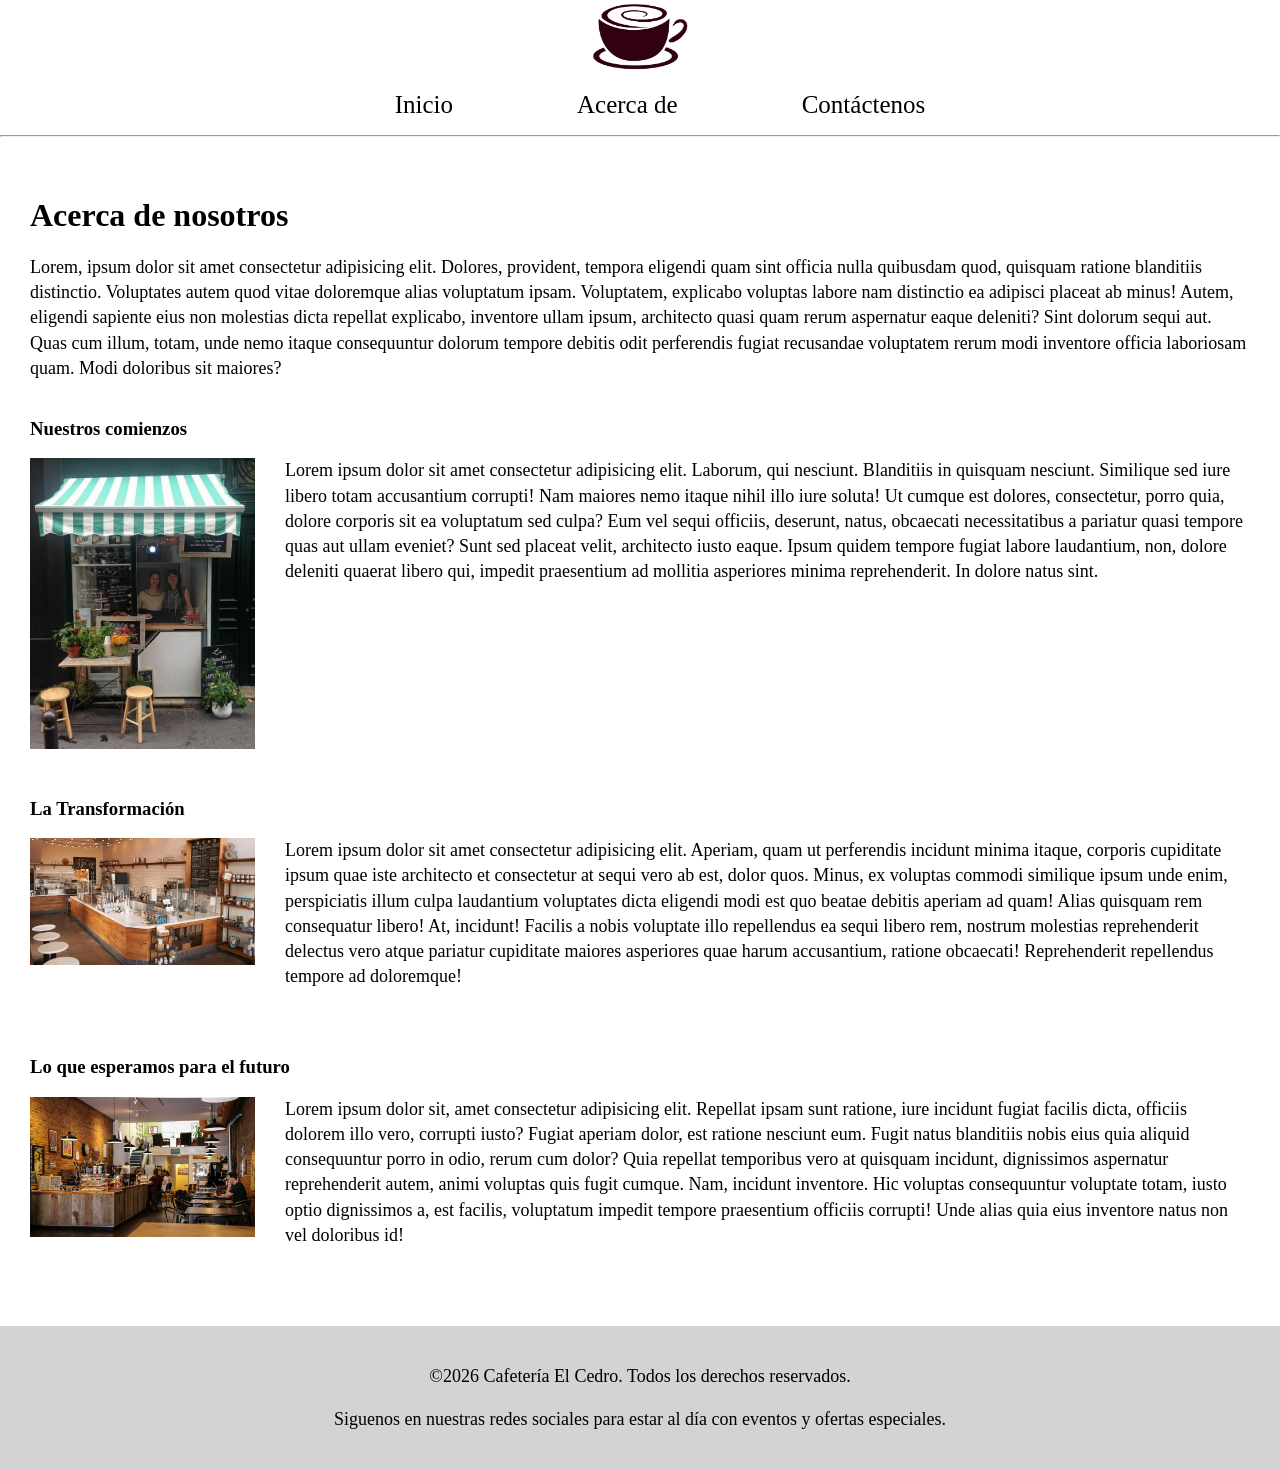
==== about.html @ 2e279d4e "Practica 1" ====
<!DOCTYPE html>
<html lang="en">
<head>
    <meta charset="UTF-8">
    <meta name="viewport" content="width=device-width, initial-scale=1.0">
    <title>Cafetería El Cedro</title>
    <link rel="stylesheet" href="css/style.css">
</head>
<body>
    <header>
        <img src="img/logo_cafe.jpg" alt="Logo cafe" class = "logo">
        <nav>
            <ul>
                <li><a href="index.html">Inicio</a></li>
                <li><a href="about.html">Acerca de</a></li>
                <li><a href="contact.html">Contáctenos</a></li>
            </ul>
        </nav>
        <hr>
    </header>

    <main class="menus">
        <h1>Acerca de nosotros</h1>
        <p>Lorem, ipsum dolor sit amet consectetur adipisicing elit. Dolores, provident, tempora eligendi quam sint officia nulla quibusdam quod, quisquam ratione blanditiis distinctio. Voluptates autem quod vitae doloremque alias voluptatum ipsam.
        Voluptatem, explicabo voluptas labore nam distinctio ea adipisci placeat ab minus! Autem, eligendi sapiente eius non molestias dicta repellat explicabo, inventore ullam ipsum, architecto quasi quam rerum aspernatur eaque deleniti?
        Sint dolorum sequi aut. Quas cum illum, totam, unde nemo itaque consequuntur dolorum tempore debitis odit perferendis fugiat recusandae voluptatem rerum modi inventore officia laboriosam quam. Modi doloribus sit maiores?</p>

        <div class="infoMenu">
                <h3>Nuestros comienzos</h3>
                <img src="img/cafeteria.jpg" alt="cafeteria">
                <p>Lorem ipsum dolor sit amet consectetur adipisicing elit. Laborum, qui nesciunt. Blanditiis in quisquam nesciunt. Similique sed iure libero totam accusantium corrupti! Nam maiores nemo itaque nihil illo iure soluta!
                Ut cumque est dolores, consectetur, porro quia, dolore corporis sit ea voluptatum sed culpa? Eum vel sequi officiis, deserunt, natus, obcaecati necessitatibus a pariatur quasi tempore quas aut ullam eveniet?
                Sunt sed placeat velit, architecto iusto eaque. Ipsum quidem tempore fugiat labore laudantium, non, dolore deleniti quaerat libero qui, impedit praesentium ad mollitia asperiores minima reprehenderit. In dolore natus sint.</p>
            </div>

            <div class="infoMenu">
                <h3>La Transformación</h3>
                <img src="img/cafeteria2.avif" alt="tranformacion">
                <p>Lorem ipsum dolor sit amet consectetur adipisicing elit. Aperiam, quam ut perferendis incidunt minima itaque, corporis cupiditate ipsum quae iste architecto et consectetur at sequi vero ab est, dolor quos.
                Minus, ex voluptas commodi similique ipsum unde enim, perspiciatis illum culpa laudantium voluptates dicta eligendi modi est quo beatae debitis aperiam ad quam! Alias quisquam rem consequatur libero! At, incidunt!
                Facilis a nobis voluptate illo repellendus ea sequi libero rem, nostrum molestias reprehenderit delectus vero atque pariatur cupiditate maiores asperiores quae harum accusantium, ratione obcaecati! Reprehenderit repellendus tempore ad doloremque!</p>
            </div>

             <div class="infoMenu">
                <h3>Lo que esperamos para el futuro</h3>
                <img src="img/futuro.webp" alt="futuro">
                <p>Lorem ipsum dolor sit, amet consectetur adipisicing elit. Repellat ipsam sunt ratione, iure incidunt fugiat facilis dicta, officiis dolorem illo vero, corrupti iusto? Fugiat aperiam dolor, est ratione nesciunt eum.
                Fugit natus blanditiis nobis eius quia aliquid consequuntur porro in odio, rerum cum dolor? Quia repellat temporibus vero at quisquam incidunt, dignissimos aspernatur reprehenderit autem, animi voluptas quis fugit cumque.
                Nam, incidunt inventore. Hic voluptas consequuntur voluptate totam, iusto optio dignissimos a, est facilis, voluptatum impedit tempore praesentium officiis corrupti! Unde alias quia eius inventore natus non vel doloribus id!</p>
            </div>
    </main>

    <footer>
        <p>©2026 Cafetería El Cedro. Todos los derechos reservados.</p>
        <p>Siguenos en nuestras redes sociales para estar al día con eventos y ofertas especiales.</p>
    </footer>
</body>
</html>
---- css/style.css ----
body{
    margin: 0;
    padding: 0;
}

.logo{
    width: 100px;
}

header{
    text-align: center;
}

nav li{
    display: inline;
    padding: 60px;
    font-size: 25px;
}

nav a{
    text-decoration: none;
    color: black;
}

nav a:hover{
    text-decoration: underline;
}

main{
    background-color: white;
    color: black;
}

.welcome{
    padding: 20px;
    background-color: darkblue;
    text-align: center;
    color: white;
}

.menus{
    padding: 30px;
}

p{
    font-size: 18px;
    line-height: 1.4;
}

.welcome h1, .menus h2{
    color: #005a9c;
}

.infoMenu img{
    width: 225px;
    float: left;
    margin-right: 30px;
}

.infoMenu{
    overflow: auto;
    margin-bottom: 30px;
}

footer{
    text-align: center;
    padding: 20px;
    background-color: lightgray;
}

.image{
    width: 600px;
    border: 2px solid black;
}
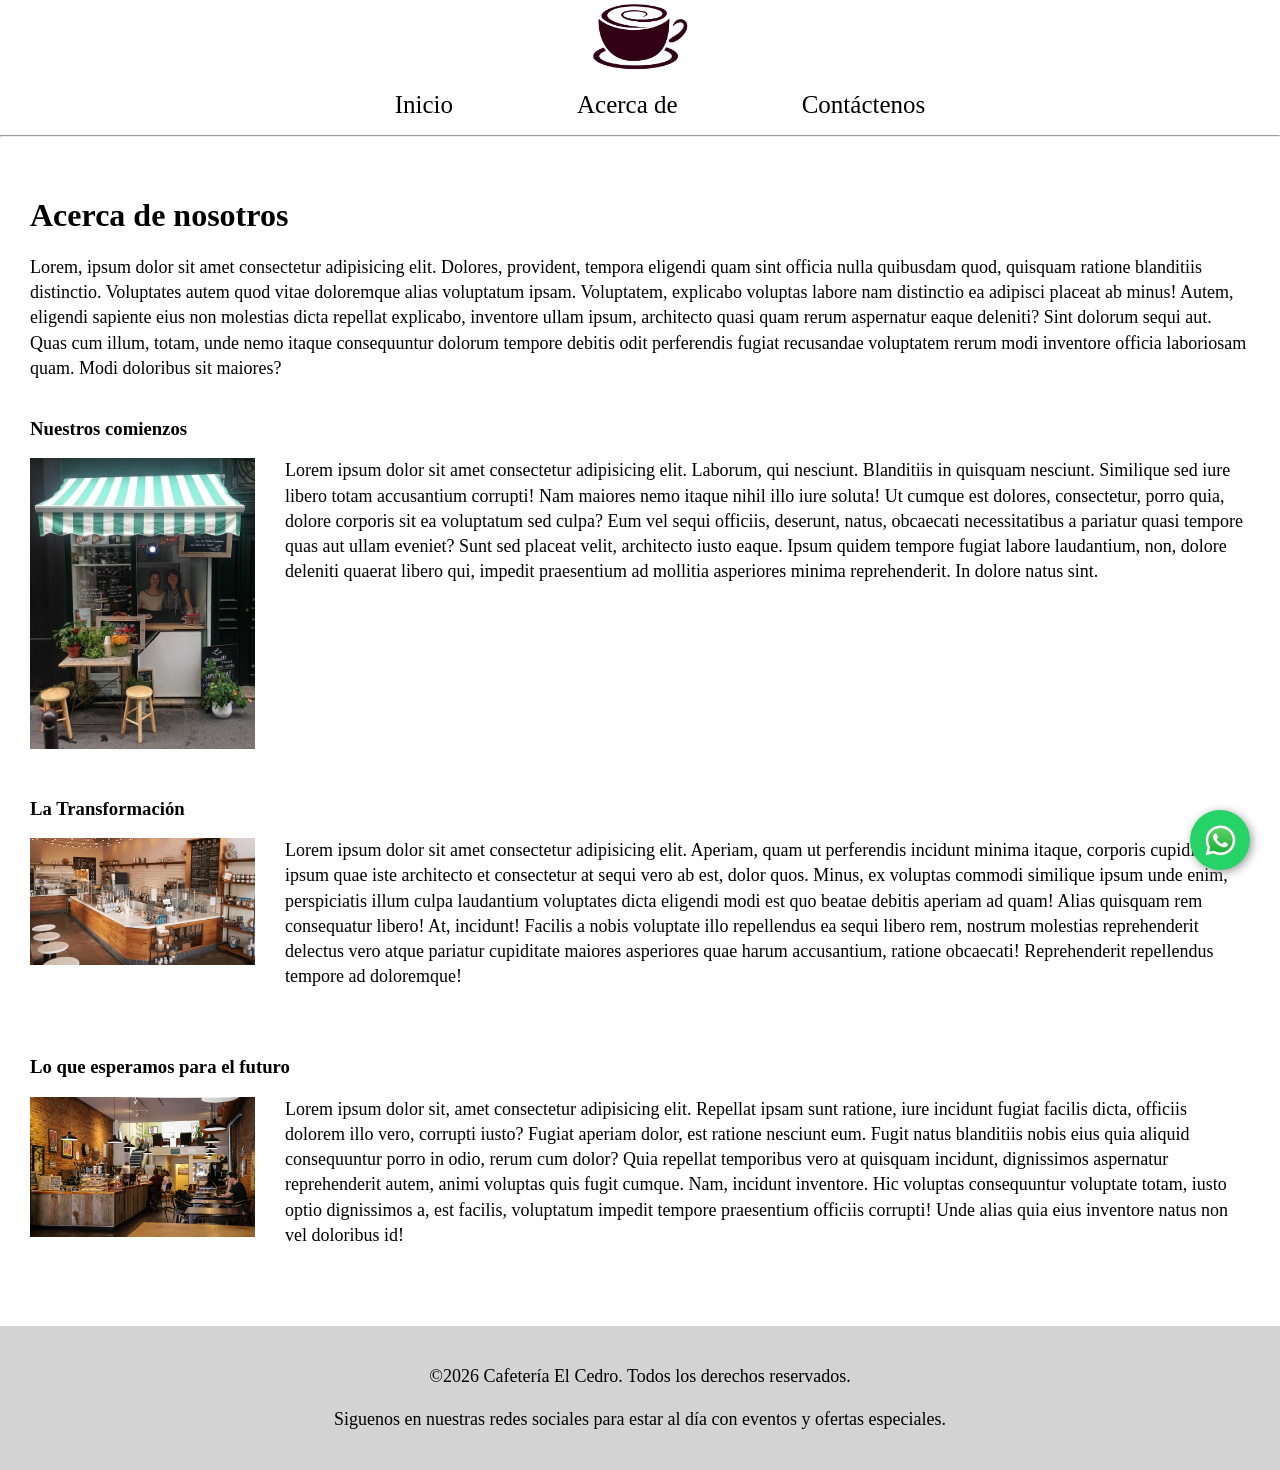
==== commit 72c88bf9: "Practica css" ====
--- a/about.html
+++ b/about.html
@@ -48,11 +48,16 @@
                 Fugit natus blanditiis nobis eius quia aliquid consequuntur porro in odio, rerum cum dolor? Quia repellat temporibus vero at quisquam incidunt, dignissimos aspernatur reprehenderit autem, animi voluptas quis fugit cumque.
                 Nam, incidunt inventore. Hic voluptas consequuntur voluptate totam, iusto optio dignissimos a, est facilis, voluptatum impedit tempore praesentium officiis corrupti! Unde alias quia eius inventore natus non vel doloribus id!</p>
             </div>
+       
     </main>
 
     <footer>
         <p>©2026 Cafetería El Cedro. Todos los derechos reservados.</p>
         <p>Siguenos en nuestras redes sociales para estar al día con eventos y ofertas especiales.</p>
     </footer>
+
+     <a href="https://wa.me" class="btn-whatsapp" target="_blank">
+        <img src="img/WhatsApp.svg.webp" alt="WhatsApp">
+    </a>
 </body>
 </html>
--- a/css/style.css
+++ b/css/style.css
@@ -71,4 +71,31 @@
 .image{
     width: 600px;
     border: 2px solid black;
+}
+
+.btn-whatsapp {
+    position: fixed;
+    width: 60px;
+    height: 60px;
+    bottom: 30px;
+    right: 30px;
+    background-color: #25d366;
+    color: #FFF;
+    border-radius: 50px;
+    text-align: center;
+    font-size: 30px;
+    box-shadow: 2px 2px 10px #999;
+    z-index: 100;
+    display: flex;
+    justify-content: center;
+    align-items: center;
+}
+
+.btn-whatsapp img {
+    width: 35px;
+    height: 35px;
+}
+
+.btn-whatsapp:hover {
+    background-color: #128c7e;
 }
